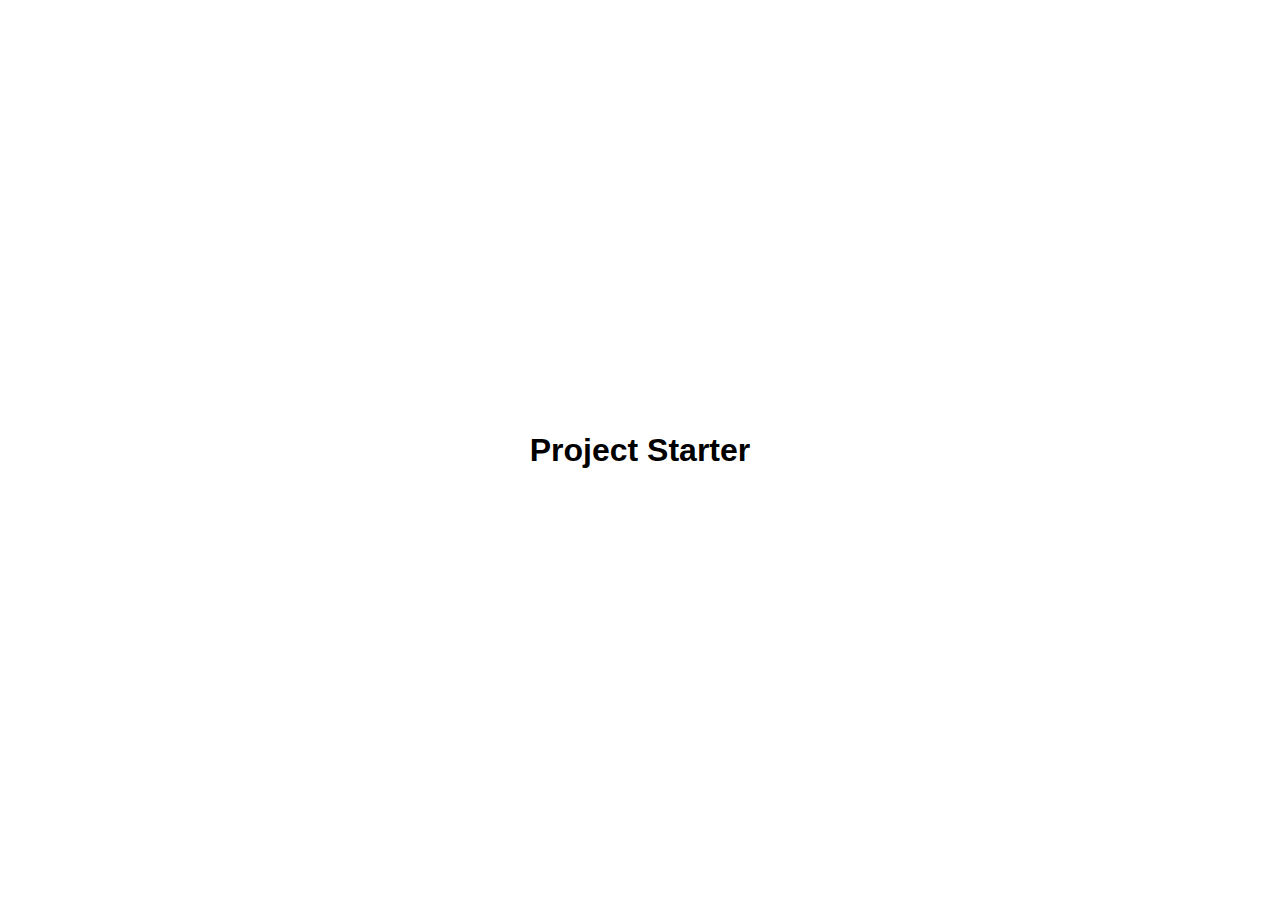
==== _template/index.html @ 2d3f19c4 "template file for projects" ====
<!DOCTYPE html>
<html lang="en">
<head>
    <meta charset="UTF-8">
    <meta http-equiv="X-UA-Compatible" content="IE=edge">
    <meta name="viewport" content="width=device-width, initial-scale=1.0">
    <link rel="stylesheet" href="style.css">
    <title>My Project </title>
</head>
<body>
    <h1>Project Starter </h1>

    <script src="script.js"></script>
</body>
</html>
---- _template/style.css ----
* {
    box-sizing: border-box;
}
body {
    font-family: 'Roboto', sans-serif;
    display: flex;
    flex-direction: column;
    align-items: center;
    justify-content: center;
    height: 100vh;
    overflow: hidden;
    margin: 0;
}
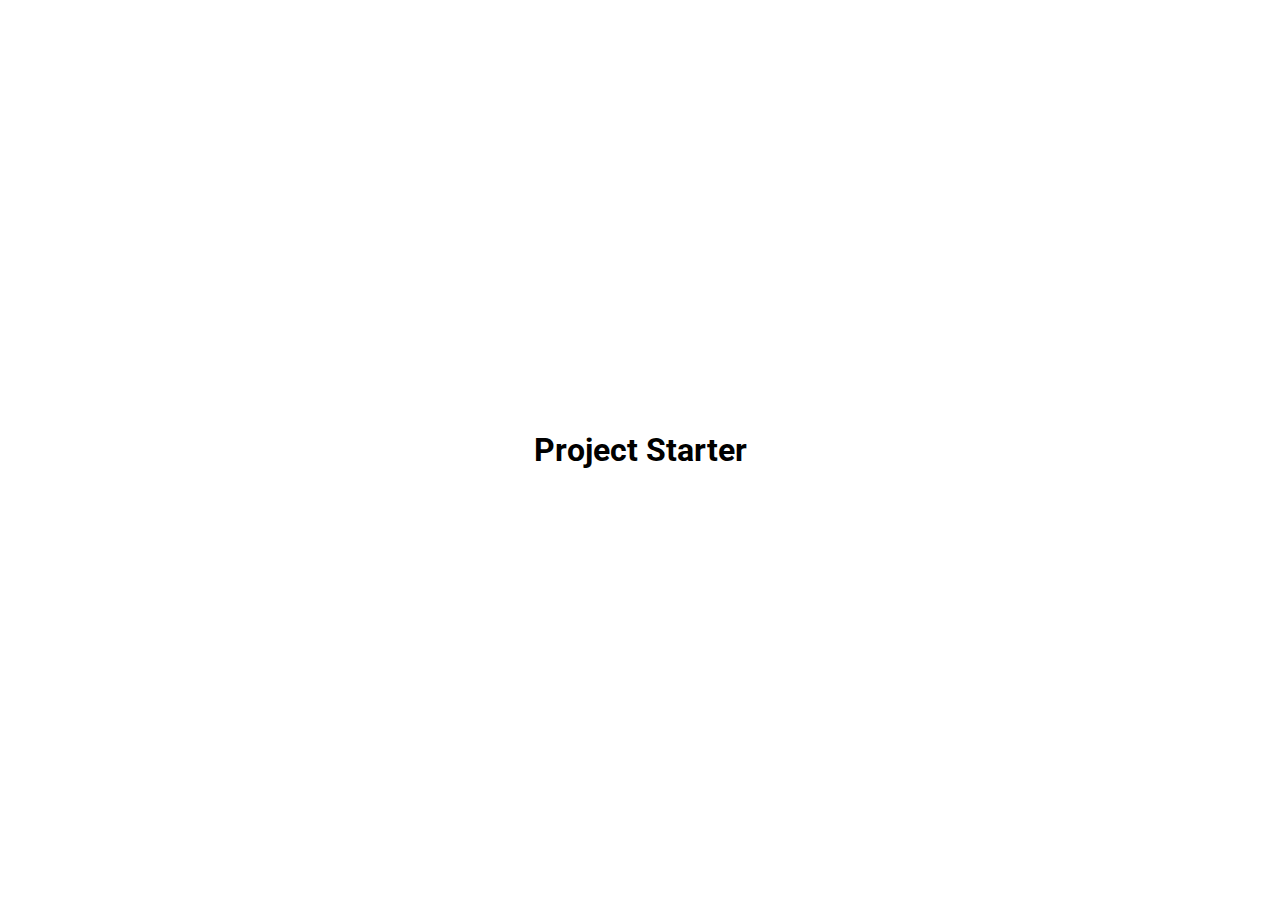
==== commit 4ca4cd07: "add font awesome and google font to template file" ====
--- a/_template/index.html
+++ b/_template/index.html
@@ -4,6 +4,8 @@
     <meta charset="UTF-8">
     <meta http-equiv="X-UA-Compatible" content="IE=edge">
     <meta name="viewport" content="width=device-width, initial-scale=1.0">
+    
+    <link rel="stylesheet" href="https://cdnjs.cloudflare.com/ajax/libs/font-awesome/6.1.1/css/all.min.css">
     <link rel="stylesheet" href="style.css">
     <title>My Project </title>
 </head>
--- a/_template/style.css
+++ b/_template/style.css
@@ -1,4 +1,4 @@
-
+@import url('https://fonts.googleapis.com/css2?family=Roboto:wght@400;700&display=swap');
 
 
 * {
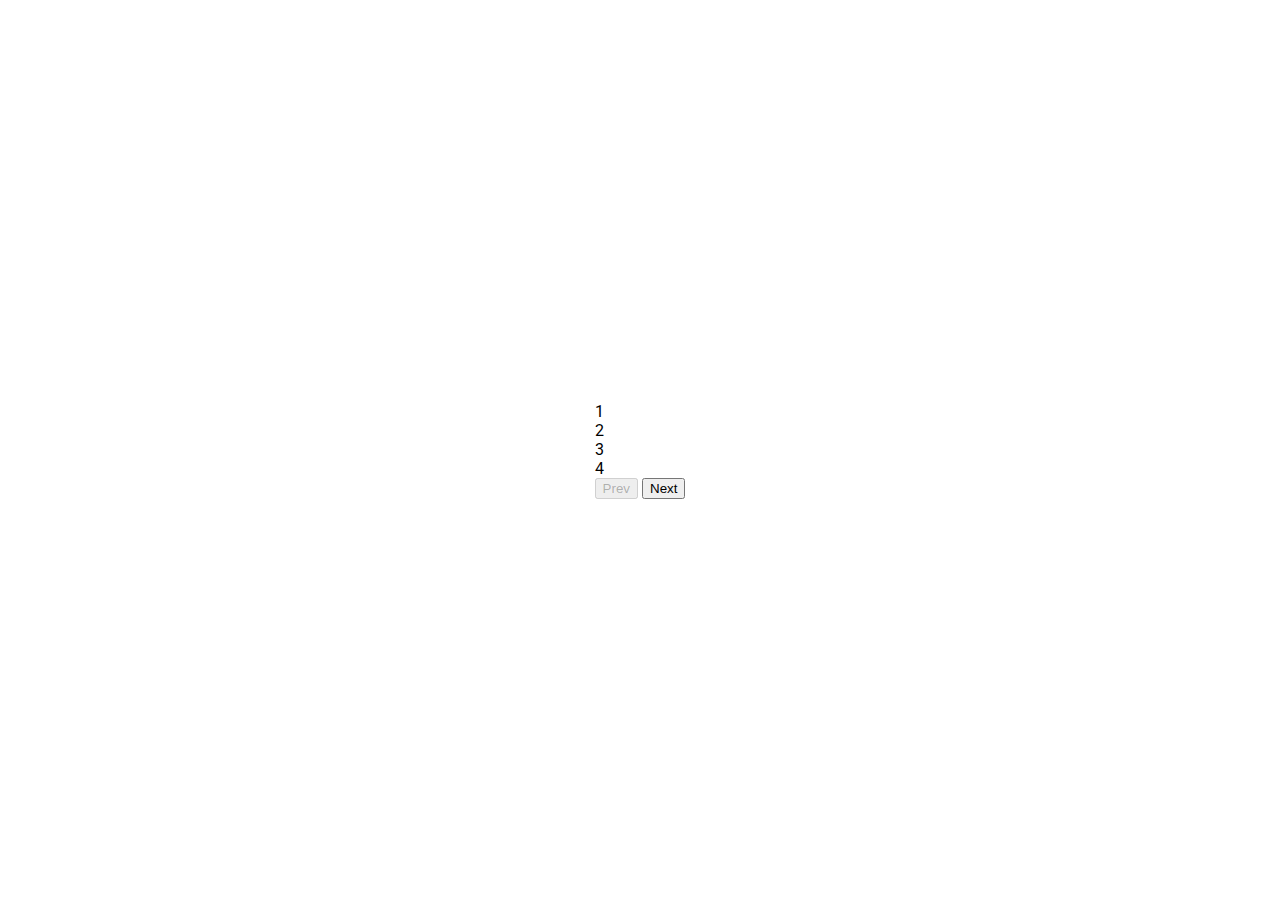
==== commit 3cec8119: "adjust font name" ====
--- a/_template/index.html
+++ b/_template/index.html
@@ -7,10 +7,20 @@
     
     <link rel="stylesheet" href="https://cdnjs.cloudflare.com/ajax/libs/font-awesome/6.1.1/css/all.min.css">
     <link rel="stylesheet" href="style.css">
-    <title>My Project </title>
+    <title>Progress Steps </title>
 </head>
 <body>
-    <h1>Project Starter </h1>
+   <div class="container">
+       <div class="progress-container">
+              <div class="progress" id="progress"></div>
+              <div class="circle active">1</div>
+              <div class="circle ">2</div>
+              <div class="circle">3</div>
+              <div class="circle">4</div>
+       </div>
+       <button class="btn" id="prev" disabled>Prev</button>
+       <button class="btn" id="next">Next</button>
+   </div>
 
     <script src="script.js"></script>
 </body>
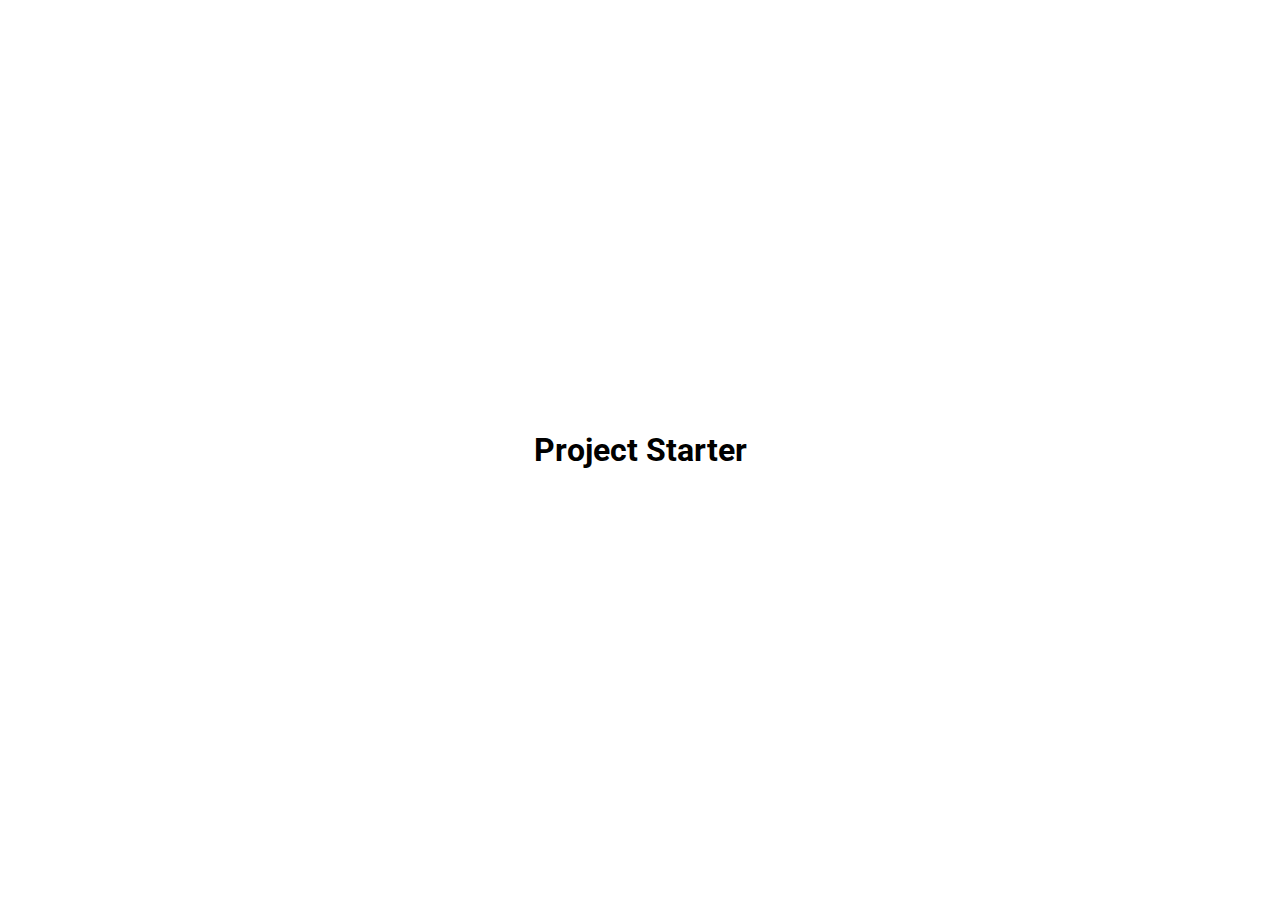
==== commit 4a78508a: "adjust template file" ====
--- a/_template/index.html
+++ b/_template/index.html
@@ -7,21 +7,11 @@
     
     <link rel="stylesheet" href="https://cdnjs.cloudflare.com/ajax/libs/font-awesome/6.1.1/css/all.min.css">
     <link rel="stylesheet" href="style.css">
-    <title>Progress Steps </title>
+    <title>My Project </title>
 </head>
 <body>
-   <div class="container">
-       <div class="progress-container">
-              <div class="progress" id="progress"></div>
-              <div class="circle active">1</div>
-              <div class="circle ">2</div>
-              <div class="circle">3</div>
-              <div class="circle">4</div>
-       </div>
-       <button class="btn" id="prev" disabled>Prev</button>
-       <button class="btn" id="next">Next</button>
-   </div>
+    <h1>Project Starter </h1>
 
     <script src="script.js"></script>
 </body>
-</html>+</html>
